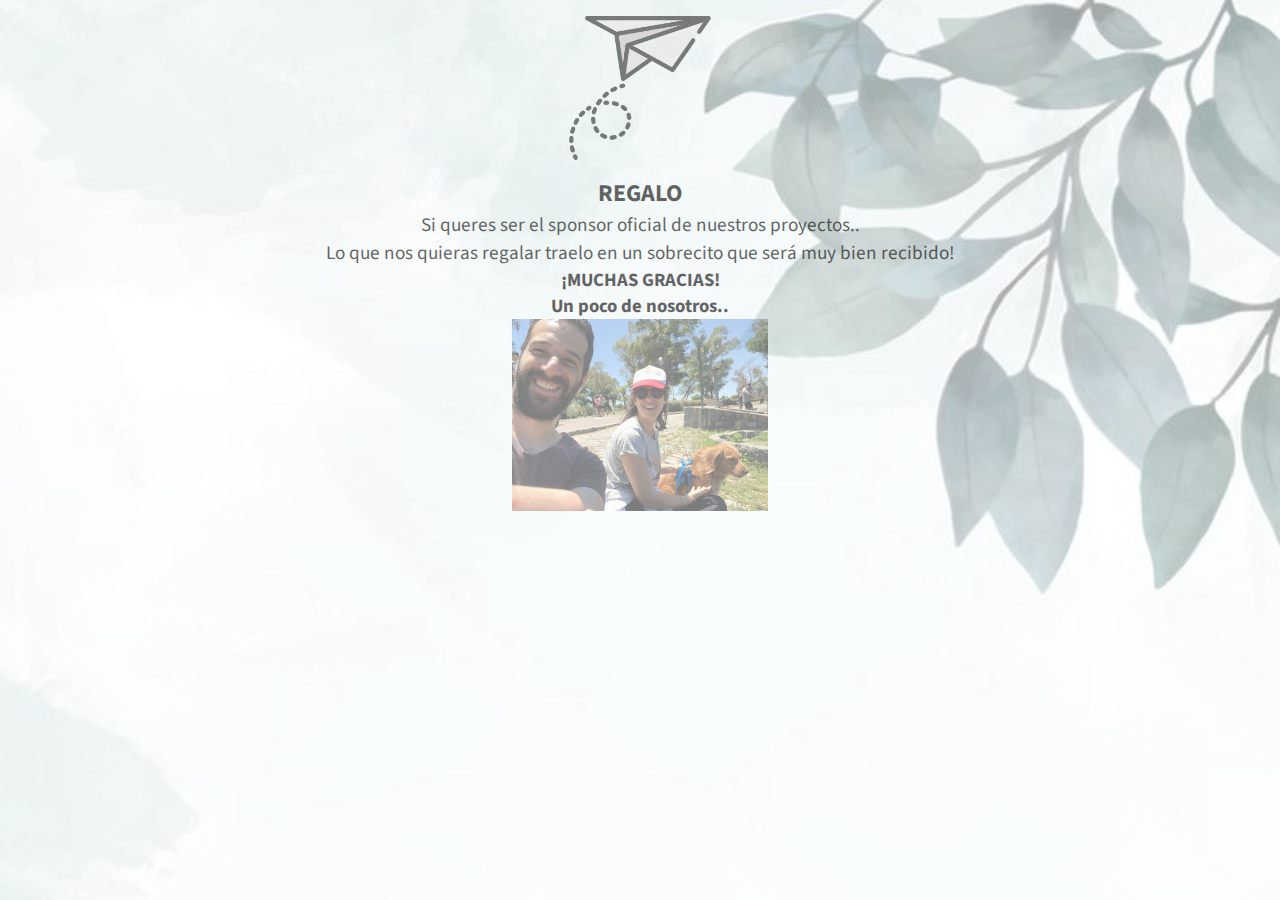
==== pages/sobre.html @ 267ecd13 "prueba 10 opacidad" ====
<head>
    <title>Nati y eze</title>
    <meta charset="utf-8">
    <meta name="viewport" content="width=device-width,initial-scale=1,user-scalable=no">
    <meta name="description" content="casamiento">
    <meta property="og:site_name" content="nati y eze">
    <meta property="og:title" content="nati y eze">
    <meta property="og:type" content="website">
    <meta property="og:description" content="casamiento">
    <meta property="og:image:type" content="image/jpeg">
    <meta property="og:image:width" content="1280">
    <meta property="og:image:height" content="800">
    <meta property="twitter:card" content="summary_large_image">
    <link href="https://cdn.jsdelivr.net/npm/bootstrap@5.2.2/dist/css/bootstrap.min.css" rel="stylesheet" integrity="sha384-Zenh87qX5JnK2Jl0vWa8Ck2rdkQ2Bzep5IDxbcnCeuOxjzrPF/et3URy9Bv1WTRi" crossorigin="anonymous">
    <link
        href="https://fonts.googleapis.com/css?family=Source+Sans+Pro:200,200italic,300,300italic,600,600italic,400,400italic,900,900italic"
        rel="stylesheet" type="text/css">
        <link rel="stylesheet" href="../css/style.css">
</head>
<body class="sobreRegalo">
    <div class="container-fluid">
        <div class="sobre">
        <img src="../assets/img/avion-sin-background.png" alt="">
        </div>
    </div>
    <div class="sobreTexto">
        <h2>REGALO</h2>
        <p>Si queres ser el sponsor oficial de nuestros proyectos..</p>
        <p>Lo que nos quieras regalar traelo en un sobrecito que será muy bien recibido!</p>
        <h3>¡MUCHAS GRACIAS!</h3>
        <h3>Un poco de nosotros..</h3>
    </div>
    <div class="sobreFotos">
        <img src="../assets/img/eze-y-nati-10.jpeg" alt="">
    </div>
    
    <script src="https://cdn.jsdelivr.net/npm/@popperjs/core@2.11.6/dist/umd/popper.min.js" integrity="sha384-oBqDVmMz9ATKxIep9tiCxS/Z9fNfEXiDAYTujMAeBAsjFuCZSmKbSSUnQlmh/jp3" crossorigin="anonymous"></script>
<script src="https://cdn.jsdelivr.net/npm/bootstrap@5.2.2/dist/js/bootstrap.min.js" integrity="sha384-IDwe1+LCz02ROU9k972gdyvl+AESN10+x7tBKgc9I5HFtuNz0wWnPclzo6p9vxnk" crossorigin="anonymous"></script>
</body>
---- css/style.css ----
* {
    margin: 0;
    padding: 0;
    box-sizing: border-box;
    font-family: 'GFS Didot', serif;
}

.sobreRegalo { 
    display: flex;
    flex-direction: column;
    position: relative;
}

.sobreRegalo::before {
    content: "";
    position: absolute;
    top: 0;
    left: 0;
    bottom: 0;
    right: 0;
    background-image: url(../assets/img/fondo-de-pantalla.jpeg);
    background-repeat: no-repeat;
    background-size: cover;
    background-attachment: fixed;
    background-position: 0% 0%, center;
    opacity: 0.4;
}


.maridoMujer {
    display: flex;
    flex-direction: column;
    align-items: center;
}

.maridoMujer h1 {
    font-size: 4rem;
}

.maridoMujer h2 {
    font-size: 3rem;
}

#timer01 {
    display: flex;
    flex-direction: column;
}

.nosVemos h3 {
    font-size: 55rem;
    font-family: 'Source Sans Pro', sans-serif;
}

.botonRegalo {
    width: 5rem;
    height: 5rem;
}

.sobre {
    display: flex;
    flex-direction: row;
    justify-content: center;
    margin-top: 1rem;
    opacity: 0.5;
}

.sobre img {
    width: 11rem;
    height: 11rem;
}

.sobreTexto {
    display: flex;
    flex-direction: column;
    align-content: center;
    align-items: center;
    margin-top: 1rem;
    opacity: 0.6;
}

.sobreTexto h2 {
    font-family: 'Source Sans Pro', sans-serif;
}

.sobreTexto h3 {
    font-family: 'Source Sans Pro', sans-serif;
}

.sobreTexto p {
    font-size: 1.2rem;
    font-family: 'Source Sans Pro', sans-serif;
}

.sobreFotos {
    display: flex;
    flex-direction: row;
    justify-content: center;
}

.sobreFotos img {
    opacity: 0.5;
}

@media (max-width: 1680px) {

}

@media (max-width: 1280px) {
    .sobre img {
        width: 9rem;
        height: 9rem;
    }
    .sobreFotos img {
        width: 16rem;
        height: 12rem;
    }
}

@media (max-width: 980px) {
    .sobre img {
        width: 7rem;
        height: 7rem;
    }
    .sobreFotos img {
        width: 10rem;
        height: 7.5rem;
    }
}

@media (max-width: 736px) {
    .sobre img {
        width: 5rem;
        height: 5rem;
    }
    .sobreFotos img {
        width: 8rem;
        height: 6rem;
    }
}

@media (max-width: 480px) {
    .sobre img {
        width: 4rem;
        height: 4rem;
    }

}

@media (max-width: 360px) {
    .sobre img {
        width: 3.75rem;
        height: 3.75rem;
    }
}
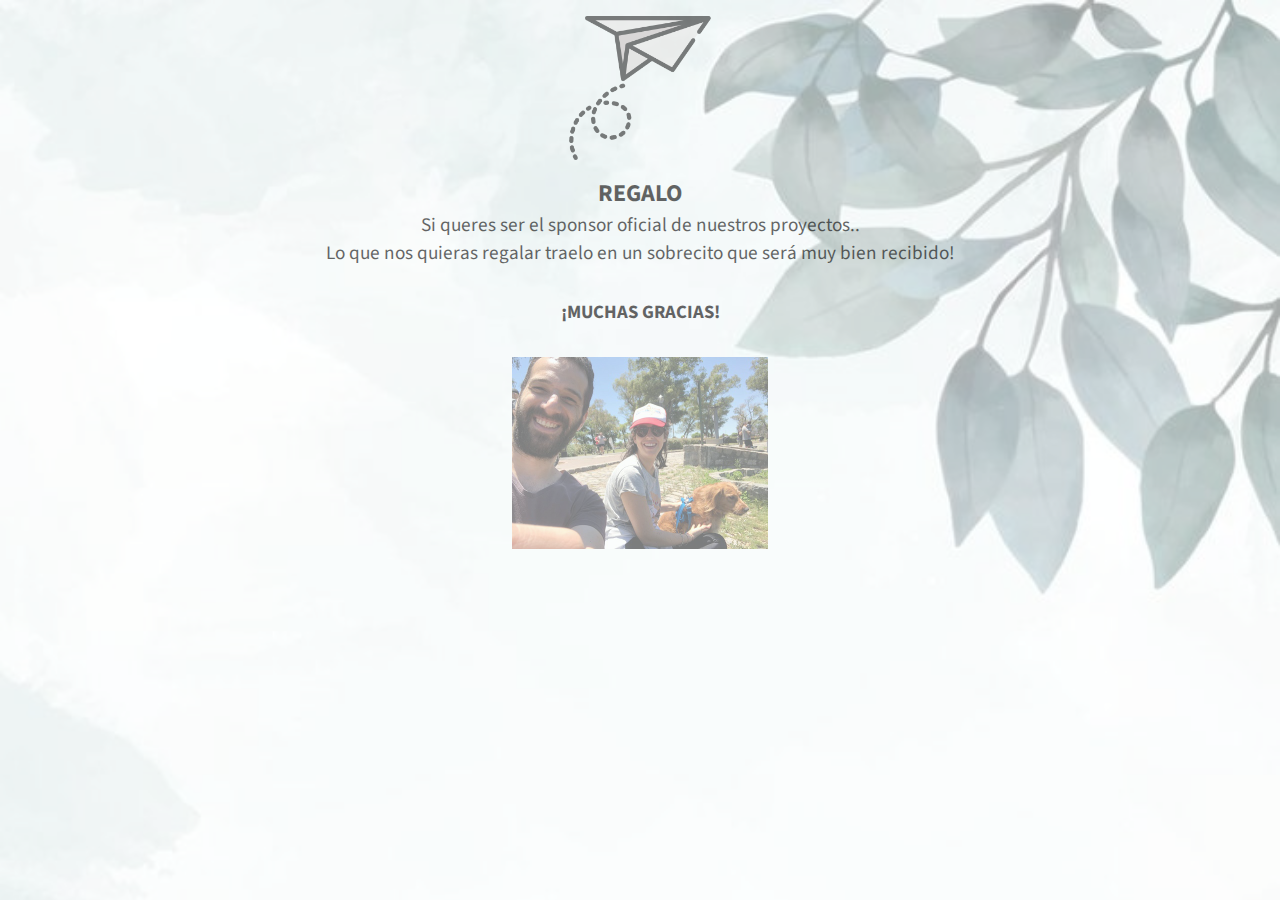
==== commit 352c18f9: "prueba 15" ====
--- a/pages/sobre.html
+++ b/pages/sobre.html
@@ -28,7 +28,6 @@
         <p>Si queres ser el sponsor oficial de nuestros proyectos..</p>
         <p>Lo que nos quieras regalar traelo en un sobrecito que será muy bien recibido!</p>
         <h3>¡MUCHAS GRACIAS!</h3>
-        <h3>Un poco de nosotros..</h3>
     </div>
     <div class="sobreFotos">
         <img src="../assets/img/eze-y-nati-10.jpeg" alt="">
--- a/css/style.css
+++ b/css/style.css
@@ -99,9 +99,22 @@
 
 .sobreFotos img {
     opacity: 0.5;
+    margin-top: 2rem;
+}
+
+.sobreTexto h3 {
+   margin-top: 2rem;
 }
 
 @media (max-width: 1680px) {
+    #icon-b37 {
+        width: 2.5em;
+        height: 2.5em;
+        top: 0;
+        right: 0;
+        bottom: 0;
+        left: 0;
+    }
 
 }
 
@@ -125,6 +138,20 @@
         width: 10rem;
         height: 7.5rem;
     }
+    .sobreTexto h2 {
+        font-size: 1rem;   
+    }
+
+    .sobreTexto h3 {
+        font-size: 1rem;   
+    }
+    .sobreTexto p {
+        font-size: 1rem;
+    }
+    .button .n01 {
+        width: 1em;
+        height: 1em;
+    }
 }
 
 @media (max-width: 736px) {
@@ -133,8 +160,8 @@
         height: 5rem;
     }
     .sobreFotos img {
-        width: 8rem;
-        height: 6rem;
+        width: 13.375rem;
+        height: 10rem;
     }
 }
 
@@ -143,7 +170,16 @@
         width: 4rem;
         height: 4rem;
     }
+    .sobreTexto h2 {
+        font-size: 0.58rem;   
+    }
 
+    .sobreTexto h3 {
+        font-size: 0.58rem;   
+    }
+    .sobreTexto p {
+        font-size: 0.58rem;
+    }
 }
 
 @media (max-width: 360px) {
@@ -151,4 +187,8 @@
         width: 3.75rem;
         height: 3.75rem;
     }
+    .sobreFotos img {
+        width: 13.375rem;
+        height: 10rem;
+    }
 }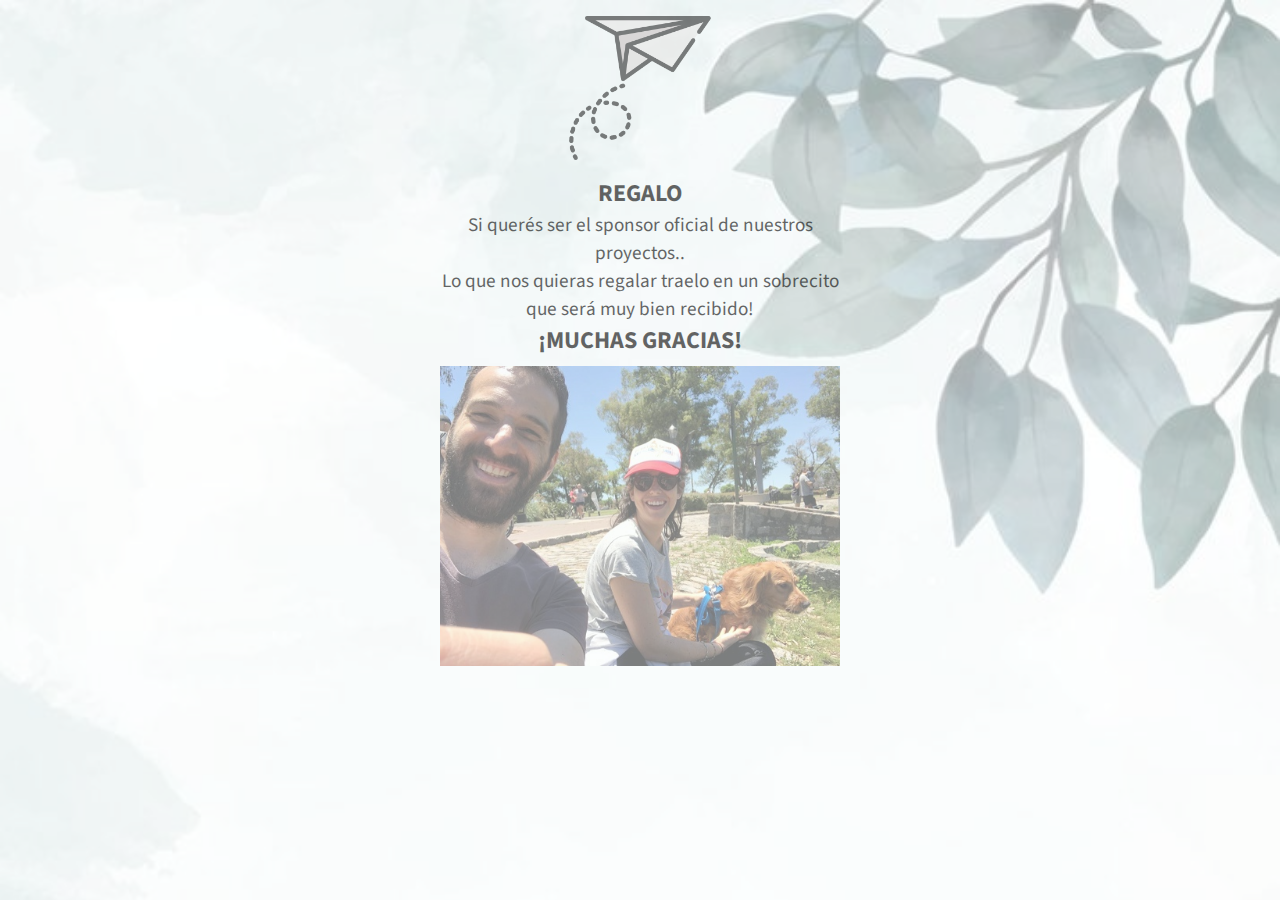
==== commit a6ba2341: "prueba 25" ====
--- a/pages/sobre.html
+++ b/pages/sobre.html
@@ -25,7 +25,7 @@
     </div>
     <div class="sobreTexto">
         <h2>REGALO</h2>
-        <p>Si queres ser el sponsor oficial de nuestros proyectos..</p>
+        <p>Si querés ser el sponsor oficial de nuestros proyectos..</p>
         <p>Lo que nos quieras regalar traelo en un sobrecito que será muy bien recibido!</p>
         <h3>¡MUCHAS GRACIAS!</h3>
     </div>
--- a/css/style.css
+++ b/css/style.css
@@ -74,21 +74,25 @@
     flex-direction: column;
     align-content: center;
     align-items: center;
+    opacity: 0.6;
+}
+
+.sobreTexto h2 {
+    font-family: 'Source Sans Pro', sans-serif;
+    text-align: center;
     margin-top: 1rem;
-    opacity: 0.6;
-}
-
-.sobreTexto h2 {
-    font-family: 'Source Sans Pro', sans-serif;
 }
 
 .sobreTexto h3 {
     font-family: 'Source Sans Pro', sans-serif;
+    text-align: center;
 }
 
 .sobreTexto p {
     font-size: 1.2rem;
     font-family: 'Source Sans Pro', sans-serif;
+    max-width: 32rem;
+    text-align: center;
 }
 
 .sobreFotos {
@@ -99,22 +103,14 @@
 
 .sobreFotos img {
     opacity: 0.5;
-    margin-top: 2rem;
+    margin-top: 0.5rem;
 }
 
 .sobreTexto h3 {
-   margin-top: 2rem;
+   margin-top: 0rem;
 }
 
 @media (max-width: 1680px) {
-    #icon-b37 {
-        width: 2.5em;
-        height: 2.5em;
-        top: 0;
-        right: 0;
-        bottom: 0;
-        left: 0;
-    }
 
 }
 
@@ -124,8 +120,23 @@
         height: 9rem;
     }
     .sobreFotos img {
-        width: 16rem;
-        height: 12rem;
+        width: 25rem;
+        height: 18.75em;
+    }
+
+    .sobreTexto h2 {
+        font-size: 1.5rem;
+        text-align: center;
+    }
+
+    .sobreTexto p {
+        font-size: 1.2rem;
+        max-width: 25rem; 
+        text-align: center;
+    }
+    .sobreTexto h3 {
+        font-size: 1.5rem;
+        text-align: center;
     }
 }
 
@@ -135,22 +146,22 @@
         height: 7rem;
     }
     .sobreFotos img {
-        width: 10rem;
-        height: 7.5rem;
-    }
-    .sobreTexto h2 {
-        font-size: 1rem;   
-    }
-
-    .sobreTexto h3 {
-        font-size: 1rem;   
-    }
-    .sobreTexto p {
-        font-size: 1rem;
-    }
-    .button .n01 {
-        width: 1em;
-        height: 1em;
+        width: 18.75rem;
+        height: 14.0625rem;
+    }
+    .sobreTexto h2 {
+        font-size: 1rem;
+        text-align: center;   
+    }
+
+    .sobreTexto h3 {
+        font-size: 1rem;
+        text-align: center;   
+    }
+    .sobreTexto p {
+        font-size: 1rem;
+        max-width: 18.75rem;
+        text-align: center;
     }
 }
 
@@ -160,35 +171,85 @@
         height: 5rem;
     }
     .sobreFotos img {
+        width: 15.625rem;
+        height: 11.6875rem;
+    }
+    .sobreTexto h2 {
+        font-size: 1rem;
+        text-align: center;   
+    }
+
+    .sobreTexto h3 {
+        font-size: 1rem;
+        text-align: center;   
+    }
+    .sobreTexto p {
+        font-size: 1rem;
+        max-width: 15.625rem;
+        text-align: center;
+    }
+}
+
+@media (max-width: 480px) {
+    .sobre img {
+        width: 4rem;
+        height: 4rem;
+    }
+    .sobreFotos img {
+        width: 15.625rem;
+        height: 11.6875rem;
+    }
+    .sobreTexto h2 {
+        font-size: 1rem;
+        text-align: center;   
+    }
+
+    .sobreTexto h3 {
+        font-size: 1rem;
+        text-align: center;   
+    }
+    .sobreTexto p {
+        font-size: 1rem;
+        max-width: 15.625rem;
+        text-align: center;
+    }
+}
+
+@media (max-width: 360px) {
+    .sobre img {
+        width: 3.75rem;
+        height: 3.75rem;
+    }
+    .sobreFotos img {
         width: 13.375rem;
         height: 10rem;
     }
-}
-
-@media (max-width: 480px) {
-    .sobre img {
-        width: 4rem;
-        height: 4rem;
-    }
-    .sobreTexto h2 {
-        font-size: 0.58rem;   
-    }
-
-    .sobreTexto h3 {
-        font-size: 0.58rem;   
-    }
-    .sobreTexto p {
-        font-size: 0.58rem;
-    }
-}
-
-@media (max-width: 360px) {
-    .sobre img {
-        width: 3.75rem;
-        height: 3.75rem;
-    }
-    .sobreFotos img {
-        width: 13.375rem;
-        height: 10rem;
-    }
-}+    .sobreTexto h2 {
+        font-size: 1rem;
+        text-align: center;   
+    }
+
+    .sobreTexto h3 {
+        font-size: 1rem;
+        text-align: center;   
+    }
+    .sobreTexto p {
+        font-size: 1rem;
+        max-width: 15.625rem;
+        text-align: center;
+    }
+}
+
+
+
+
+
+
+
+
+
+/*OBSERVACIONES*/
+/*El emoji del sobre está chico 
+Faltan tildes 
+La mayúscula en la E de “Nati y Eze” arriba de todo 
+Falta el emoji de fiesta al lado del “NOS VEMOS EL 28E”*/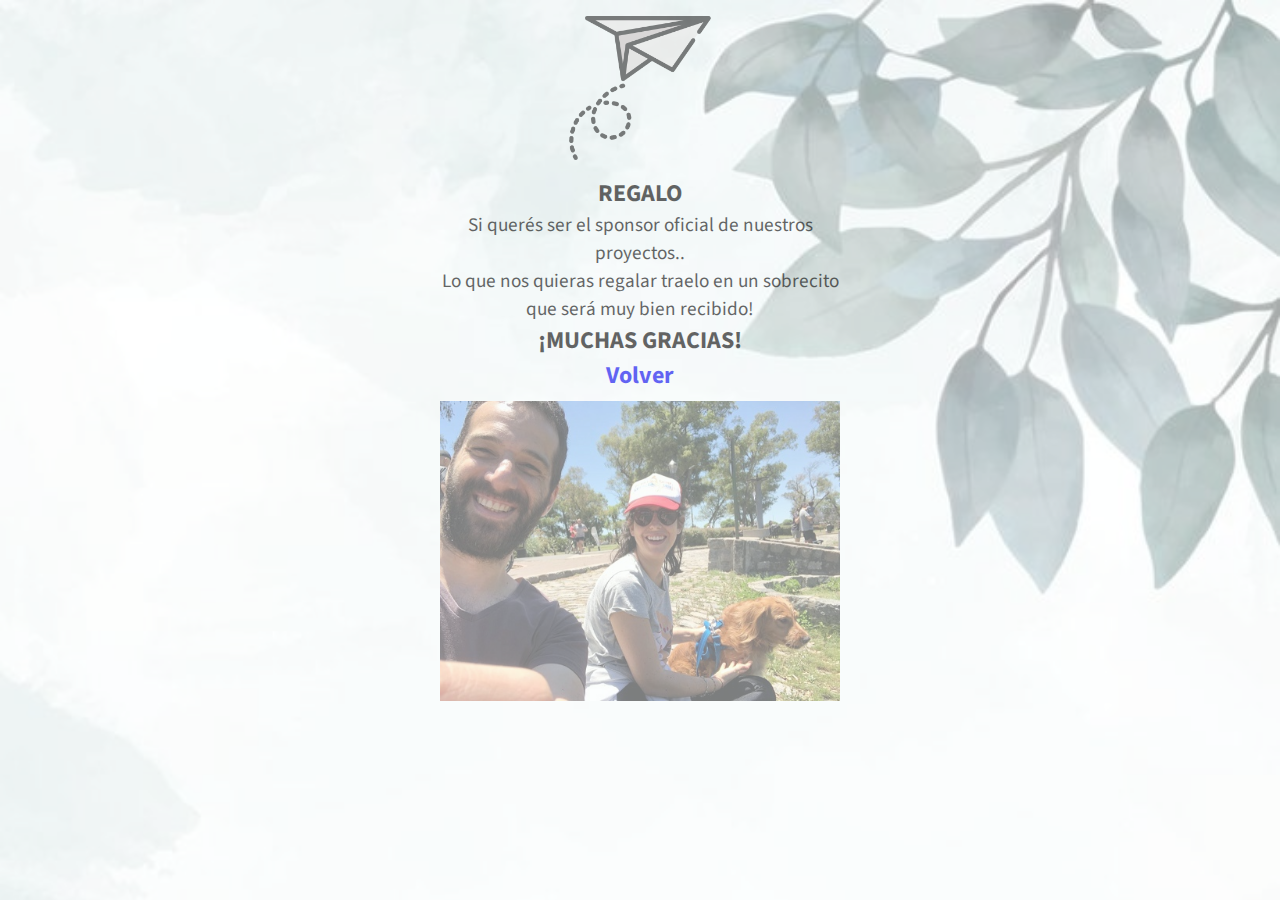
==== commit 6880ff81: "prueba 28" ====
--- a/pages/sobre.html
+++ b/pages/sobre.html
@@ -28,11 +28,11 @@
         <p>Si querés ser el sponsor oficial de nuestros proyectos..</p>
         <p>Lo que nos quieras regalar traelo en un sobrecito que será muy bien recibido!</p>
         <h3>¡MUCHAS GRACIAS!</h3>
+        <h4><a class="volverAlIndex" href="../index.html">Volver</a></h4>
     </div>
     <div class="sobreFotos">
         <img src="../assets/img/eze-y-nati-10.jpeg" alt="">
     </div>
-    
     <script src="https://cdn.jsdelivr.net/npm/@popperjs/core@2.11.6/dist/umd/popper.min.js" integrity="sha384-oBqDVmMz9ATKxIep9tiCxS/Z9fNfEXiDAYTujMAeBAsjFuCZSmKbSSUnQlmh/jp3" crossorigin="anonymous"></script>
 <script src="https://cdn.jsdelivr.net/npm/bootstrap@5.2.2/dist/js/bootstrap.min.js" integrity="sha384-IDwe1+LCz02ROU9k972gdyvl+AESN10+x7tBKgc9I5HFtuNz0wWnPclzo6p9vxnk" crossorigin="anonymous"></script>
 </body>--- a/css/style.css
+++ b/css/style.css
@@ -3,6 +3,13 @@
     padding: 0;
     box-sizing: border-box;
     font-family: 'GFS Didot', serif;
+}
+
+.sobreTexto h4 .volverAlIndex {
+    text-decoration: none;
+    list-style: none;
+    font-family: 'Source Sans Pro', sans-serif;
+    font-size: 1.5rem;
 }
 
 .sobreRegalo { 
@@ -75,6 +82,8 @@
     align-content: center;
     align-items: center;
     opacity: 0.6;
+    text-decoration: none;
+    font-family: 'Source Sans Pro', sans-serif;
 }
 
 .sobreTexto h2 {
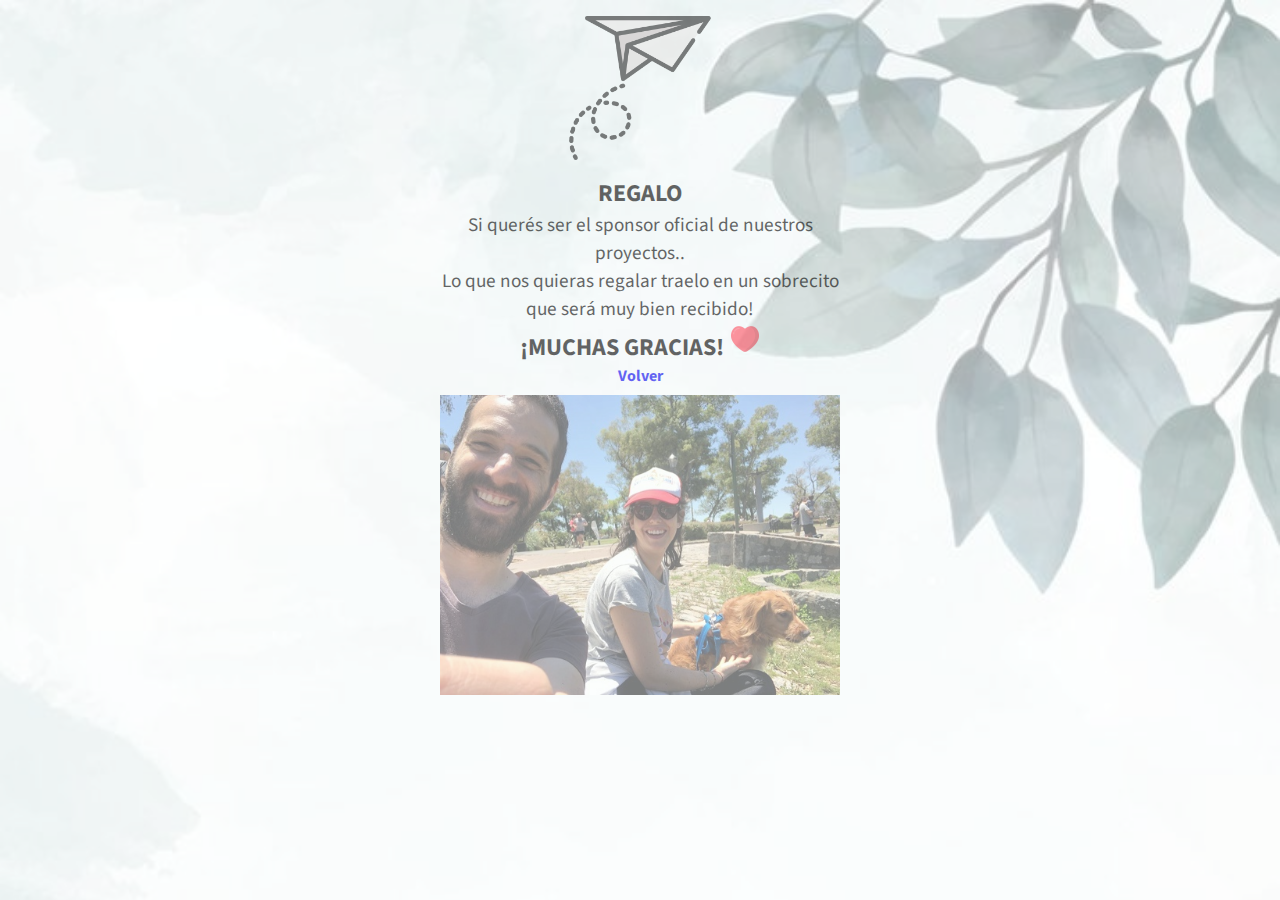
==== commit e7604342: "prueba 30" ====
--- a/pages/sobre.html
+++ b/pages/sobre.html
@@ -27,7 +27,7 @@
         <h2>REGALO</h2>
         <p>Si querés ser el sponsor oficial de nuestros proyectos..</p>
         <p>Lo que nos quieras regalar traelo en un sobrecito que será muy bien recibido!</p>
-        <h3>¡MUCHAS GRACIAS!</h3>
+        <h3>¡MUCHAS GRACIAS! <img class="muchasGracias" src="../assets/img/corazon.png" alt=""></h3>
         <h4><a class="volverAlIndex" href="../index.html">Volver</a></h4>
     </div>
     <div class="sobreFotos">
--- a/css/style.css
+++ b/css/style.css
@@ -9,13 +9,18 @@
     text-decoration: none;
     list-style: none;
     font-family: 'Source Sans Pro', sans-serif;
-    font-size: 1.5rem;
+    font-size: 1rem;
 }
 
 .sobreRegalo { 
     display: flex;
     flex-direction: column;
     position: relative;
+}
+
+.muchasGracias {
+    width: 2rem;
+    height: 2rem;
 }
 
 .sobreRegalo::before {
@@ -159,16 +164,16 @@
         height: 14.0625rem;
     }
     .sobreTexto h2 {
-        font-size: 1rem;
-        text-align: center;   
-    }
-
-    .sobreTexto h3 {
-        font-size: 1rem;
-        text-align: center;   
-    }
-    .sobreTexto p {
-        font-size: 1rem;
+        font-size: 1.625rem;
+        text-align: center;   
+    }
+
+    .sobreTexto h3 {
+        font-size: 1.625rem;
+        text-align: center;   
+    }
+    .sobreTexto p {
+        font-size: 1.625rem;
         max-width: 18.75rem;
         text-align: center;
     }
@@ -196,6 +201,10 @@
         font-size: 1rem;
         max-width: 15.625rem;
         text-align: center;
+    }
+    .muchasGracias {
+        width: 1rem;
+        height: 1rem;
     }
 }
 
